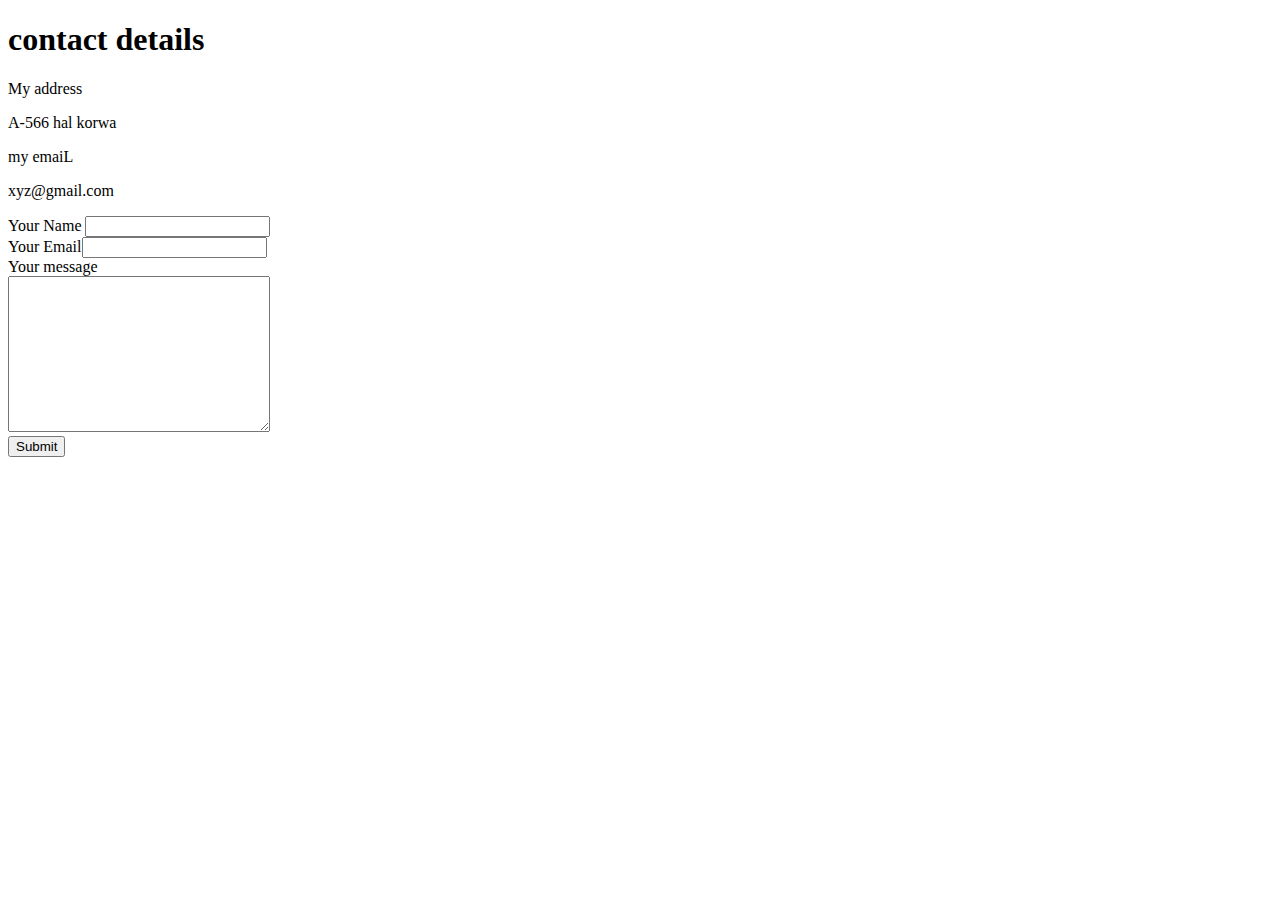
==== contactme.html @ 58819628 "add initial cv website files" ====
<!DOCTYPE html>
<html lang="en">
<head>
	<meta charset="UTF-8">
	<title>contact me</title>
</head>
<body>
	<h1>contact details</h1>
	<p>My address</p>
	<p>A-566 hal korwa</p>
	<p>my emaiL</p>
	<p>xyz@gmail.com</p>
	<form action="mailto:shalajagrahari@gmail.com" method="get" accept-charset="utf-8">
		<label>Your Name</label>
		<input type="text" name="YourName"><br>
		<label>Your Email<input type="email" name="YourEmail" value=""></label><br>
		<label>Your message</label><br>
		<textarea name="YourMessage" rows="10" cols="30"></textarea><br>
		
		<input type="submit" name="">


		
		
	</form>
</body>
</html>
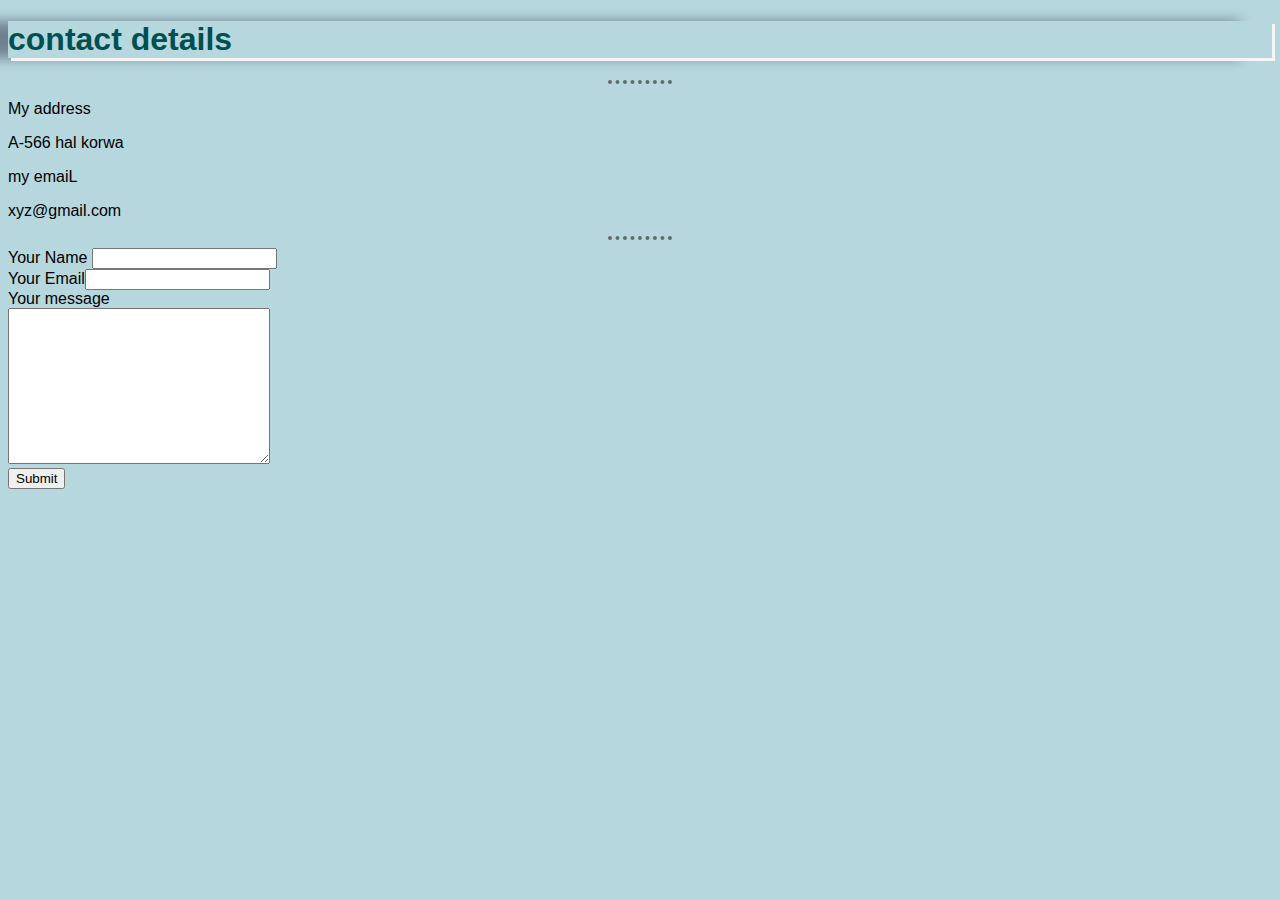
==== commit 38025ec3: "Add files via upload" ====
--- a/contactme.html
+++ b/contactme.html
@@ -3,13 +3,16 @@
 <head>
 	<meta charset="UTF-8">
 	<title>contact me</title>
+	<link rel="stylesheet" type="text/css" href="css/styles.css">
 </head>
 <body>
 	<h1>contact details</h1>
+	<hr>
 	<p>My address</p>
 	<p>A-566 hal korwa</p>
 	<p>my emaiL</p>
 	<p>xyz@gmail.com</p>
+	<hr>
 	<form action="mailto:shalajagrahari@gmail.com" method="get" accept-charset="utf-8">
 		<label>Your Name</label>
 		<input type="text" name="YourName"><br>
--- a/css/styles.css
+++ b/css/styles.css
@@ -0,0 +1,49 @@
+body{
+background-color:#b6d7de;
+font-family: "Gill Sans", sans-serif;
+
+
+}
+hr{
+border-color: dimgrey;
+border-style: none;
+border-top-style: dotted;
+border-width: 4px;
+width: 5%;
+}
+
+h1,h3{
+	box-shadow: 3px 3px whitesmoke, -1em 0 .4em slategrey;
+	color:#015051;
+}
+
+p{
+	animation-duration: 3s;
+  animation-name: slidein;
+
+  animation-direction: alternate;
+}
+@keyframes slidein {
+  from {
+    margin-left: 100%;
+    width: 300%; 
+  }
+
+  to {
+    margin-left: 0%;
+    width: 100%;
+  }
+}
+.image{
+	border-radius: 100%;
+	box-shadow: 3px 3px whitesmoke, -1em 0 .4em slategrey;
+	color:#015051;
+
+}
+.ref{
+	background-color:#015051;
+	color: #f3f3f3;
+}
+.ref:hover{
+	background-color:#ff9867;
+}
